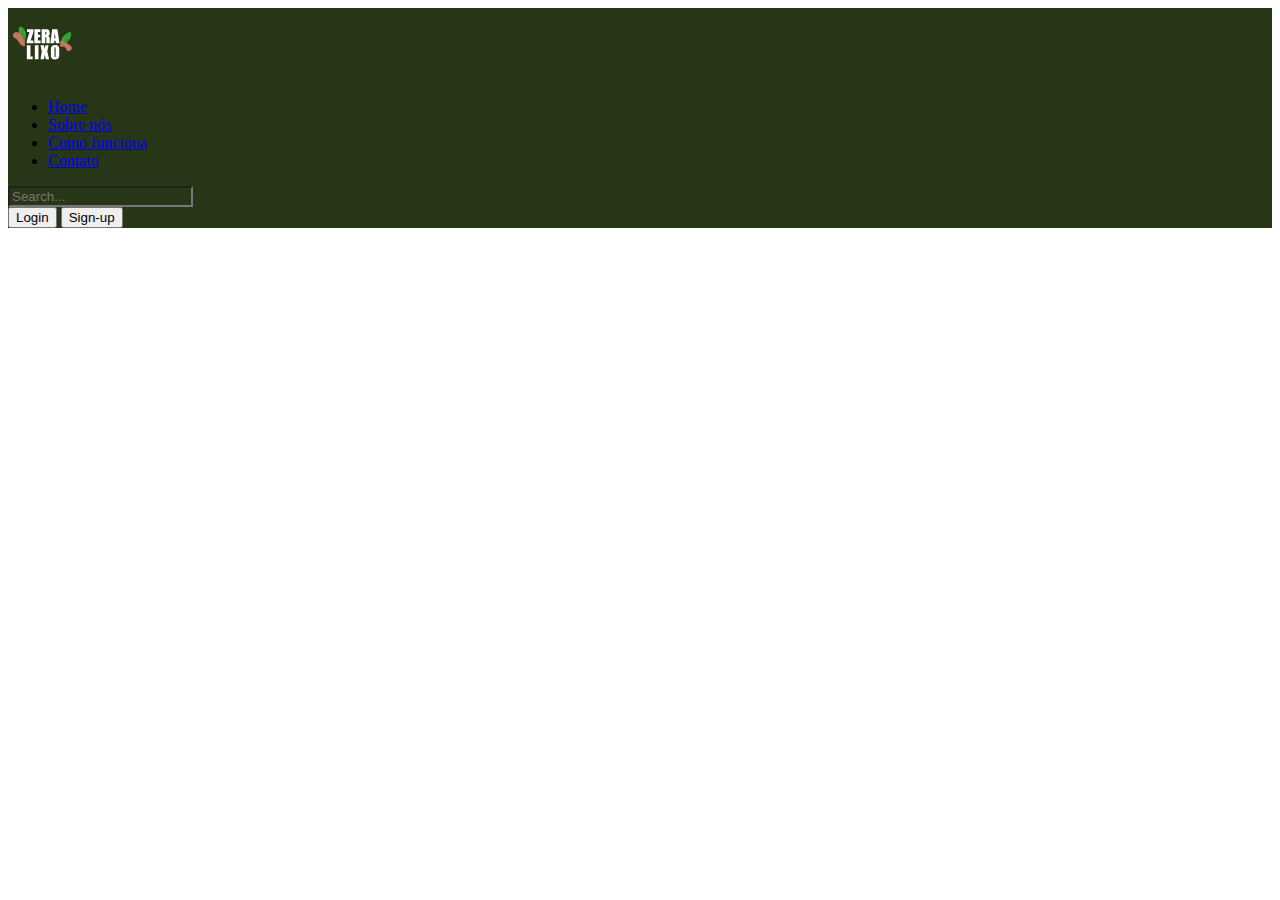
==== index.html @ 79202c73 "Add files via upload" ====
<!DOCTYPE html>
<html lang="pt-br">

<head>
  <meta charset="UTF-8">
  <meta http-equiv="X-UA-Compatible" content="IE=edge">
  <meta name="viewport" content="width=device-width, initial-scale=1.0">
  <!--CSS only-->
  <link rel="stylesheet" href="css/bootstrap.min.css">
  <title>Document</title>
</head>

<body>

  <header class="p-3 text-white" style="background-color:#283618 ;">
    <div class="container">
      <div class="d-flex flex-wrap align-items-center justify-content-center justify-content-lg-start">
        <a href="/" class="d-flex align-items-center mb-2 mb-lg-0 text-white text-decoration-none">
          <object data="ZERALIXO LOGO (1).svg" width="70" height="70" viewBox="0 0 50 50" fill="none"> </object>
        </a>

        <ul class="nav col-12 col-lg-auto me-lg-auto mb-2 justify-content-center mb-md-0">
          <li><a href="#" class="nav-link px-2 text-secondary">Home</a></li>
          <li><a href="#" class="nav-link px-2 text-white">Sobre nós</a></li>
          <li><a href="#" class="nav-link px-2 text-white">Como funciona</a></li>
          <li><a href="#" class="nav-link px-2 text-white">Contato</a></li>
        </ul>

        <form class="col-12 col-lg-auto mb-3 mb-lg-0 me-lg-3" role="search">
          <input type="search" class="form-control form-control-dark text-white" style="background-color:#283618 ;"
            placeholder="Search..." aria-label="Search">
        </form>

        <div class="text-end">
          <button type="button" class="btn btn-outline-light me-2">Login</button>
          <button type="button" class="btn btn-warning">Sign-up</button>
        </div>
      </div>
    </div>
  </header>


  <!-- JS bundle with popper-->
  <script src="js/bootstrap.bundle.min.js"></script>
</body>

</html>
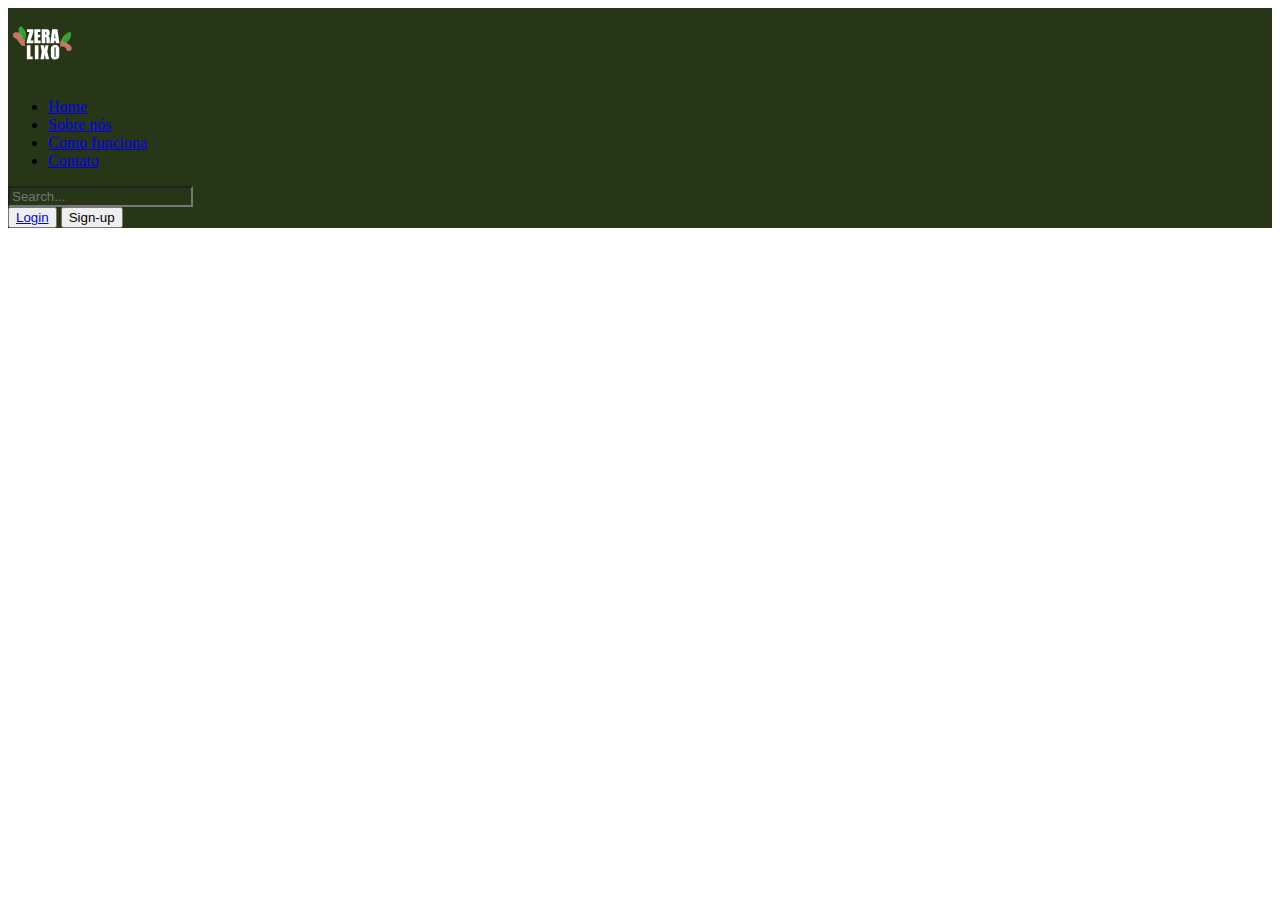
==== commit de5be856: "inicio tela de login" ====
--- a/index.html
+++ b/index.html
@@ -32,7 +32,7 @@
         </form>
 
         <div class="text-end">
-          <button type="button" class="btn btn-outline-light me-2">Login</button>
+          <button type="button" class="btn btn-outline-light me-2"><a href="login.html">Login</a></button>
           <button type="button" class="btn btn-warning">Sign-up</button>
         </div>
       </div>
